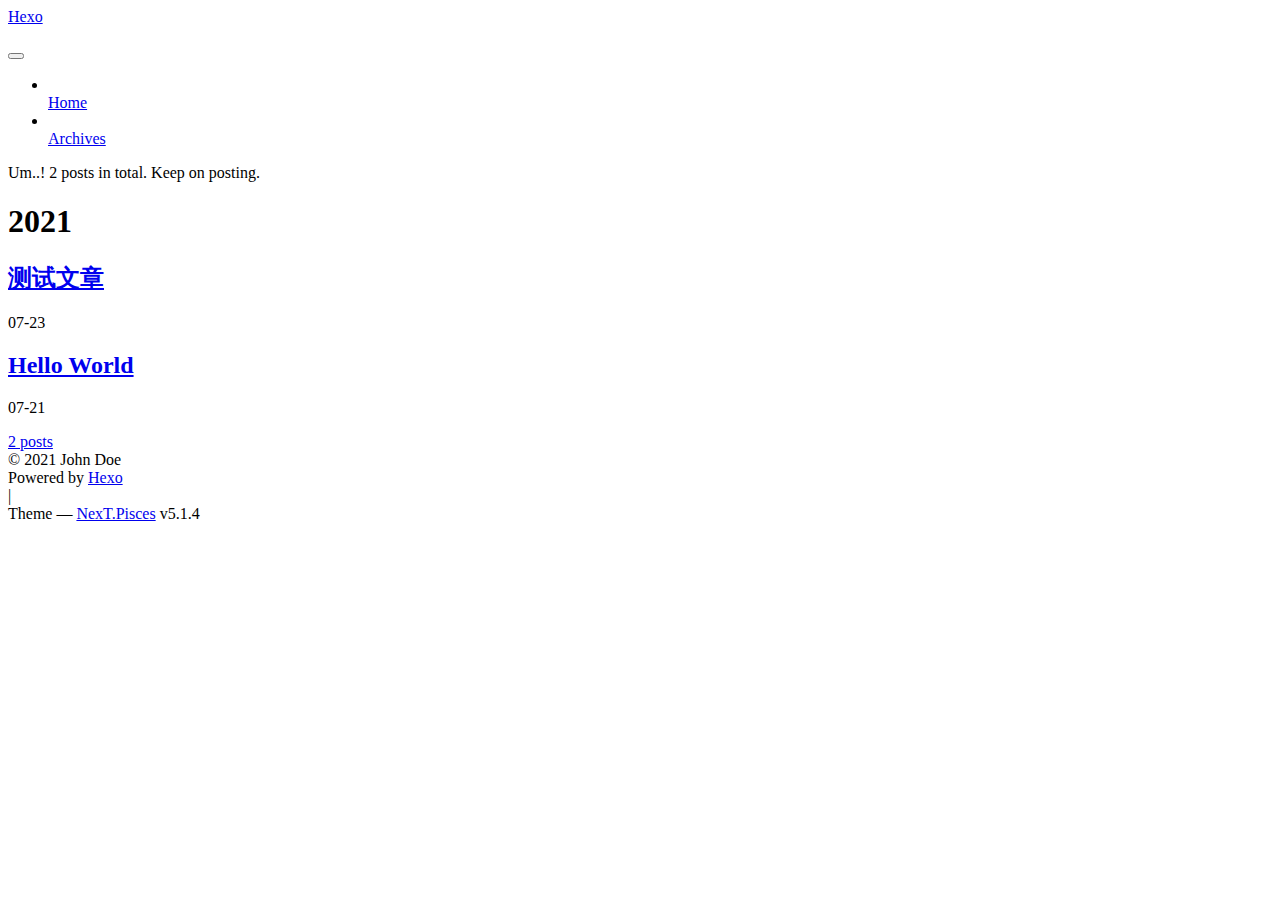
==== archives/index.html @ 0a62ea8b "Site updated: 2021-07-23 14:16:44" ====
<!DOCTYPE html>



  


<html class="theme-next pisces use-motion" lang="en">
<head>
  <meta charset="UTF-8"/>
<meta http-equiv="X-UA-Compatible" content="IE=edge" />
<meta name="viewport" content="width=device-width, initial-scale=1, maximum-scale=1"/>
<meta name="theme-color" content="#222">









<meta http-equiv="Cache-Control" content="no-transform" />
<meta http-equiv="Cache-Control" content="no-siteapp" />
















  
  
  <link href="/zeeexu.github.io/lib/fancybox/source/jquery.fancybox.css?v=2.1.5" rel="stylesheet" type="text/css" />







<link href="/zeeexu.github.io/lib/font-awesome/css/font-awesome.min.css?v=4.6.2" rel="stylesheet" type="text/css" />

<link href="/zeeexu.github.io/css/main.css?v=5.1.4" rel="stylesheet" type="text/css" />


  <link rel="apple-touch-icon" sizes="180x180" href="/zeeexu.github.io/images/apple-touch-icon-next.png?v=5.1.4">


  <link rel="icon" type="image/png" sizes="32x32" href="/zeeexu.github.io/images/favicon-32x32-next.png?v=5.1.4">


  <link rel="icon" type="image/png" sizes="16x16" href="/zeeexu.github.io/images/favicon-16x16-next.png?v=5.1.4">


  <link rel="mask-icon" href="/zeeexu.github.io/images/logo.svg?v=5.1.4" color="#222">





  <meta name="keywords" content="Hexo, NexT" />










<meta property="og:type" content="website">
<meta property="og:title" content="Hexo">
<meta property="og:url" content="https://zeeexu.github.com/zeeexu.github.io/archives/index.html">
<meta property="og:site_name" content="Hexo">
<meta property="og:locale" content="en_US">
<meta property="article:author" content="John Doe">
<meta name="twitter:card" content="summary">



<script type="text/javascript" id="hexo.configurations">
  var NexT = window.NexT || {};
  var CONFIG = {
    root: '',
    scheme: 'Pisces',
    version: '5.1.4',
    sidebar: {"position":"left","display":"post","offset":12,"b2t":false,"scrollpercent":false,"onmobile":false},
    fancybox: true,
    tabs: true,
    motion: {"enable":true,"async":false,"transition":{"post_block":"fadeIn","post_header":"slideDownIn","post_body":"slideDownIn","coll_header":"slideLeftIn","sidebar":"slideUpIn"}},
    duoshuo: {
      userId: '0',
      author: 'Author'
    },
    algolia: {
      applicationID: '',
      apiKey: '',
      indexName: '',
      hits: {"per_page":10},
      labels: {"input_placeholder":"Search for Posts","hits_empty":"We didn't find any results for the search: ${query}","hits_stats":"${hits} results found in ${time} ms"}
    }
  };
</script>



  <link rel="canonical" href="https://zeeexu.github.com/zeeexu.github.io/archives/"/>





  <title>Archive | Hexo</title>
  








<meta name="generator" content="Hexo 5.4.0"></head>

<body itemscope itemtype="http://schema.org/WebPage" lang="en">

  
  
    
  

  <div class="container sidebar-position-left page-archive">
    <div class="headband"></div>

    <header id="header" class="header" itemscope itemtype="http://schema.org/WPHeader">
      <div class="header-inner"><div class="site-brand-wrapper">
  <div class="site-meta ">
    

    <div class="custom-logo-site-title">
      <a href="/zeeexu.github.io/"  class="brand" rel="start">
        <span class="logo-line-before"><i></i></span>
        <span class="site-title">Hexo</span>
        <span class="logo-line-after"><i></i></span>
      </a>
    </div>
      
        <p class="site-subtitle"></p>
      
  </div>

  <div class="site-nav-toggle">
    <button>
      <span class="btn-bar"></span>
      <span class="btn-bar"></span>
      <span class="btn-bar"></span>
    </button>
  </div>
</div>

<nav class="site-nav">
  

  
    <ul id="menu" class="menu">
      
        
        <li class="menu-item menu-item-home">
          <a href="/zeeexu.github.io/%20" rel="section">
            
              <i class="menu-item-icon fa fa-fw fa-home"></i> <br />
            
            Home
          </a>
        </li>
      
        
        <li class="menu-item menu-item-archives">
          <a href="/zeeexu.github.io/archives/%20" rel="section">
            
              <i class="menu-item-icon fa fa-fw fa-archive"></i> <br />
            
            Archives
          </a>
        </li>
      

      
    </ul>
  

  
</nav>



 </div>
    </header>

    <main id="main" class="main">
      <div class="main-inner">
        <div class="content-wrap">
          <div id="content" class="content">
            

  
  
  
  <div class="post-block archive">
    <div id="posts" class="posts-collapse">
      <span class="archive-move-on"></span>

      <span class="archive-page-counter">
        
        
        
          
        
        Um..! 2 posts in total. Keep on posting.
      </span>

      

        
        
        

        
          
          <div class="collection-title">
            <h1 class="archive-year" id="archive-year-2021">2021</h1>
          </div>
        
        

        

  <article class="post post-type-normal" itemscope itemtype="http://schema.org/Article">
    <header class="post-header">

      <h2 class="post-title">
        
            <a class="post-title-link" href="/zeeexu.github.io/2021/07/23/%E6%B5%8B%E8%AF%95%E6%96%87%E7%AB%A0/" itemprop="url">
              
                <span itemprop="name">测试文章</span>
              
            </a>
        
      </h2>

      <div class="post-meta">
        <time class="post-time" itemprop="dateCreated"
              datetime="2021-07-23T14:15:50+08:00"
              content="2021-07-23" >
          07-23
        </time>
      </div>

    </header>
  </article>



      

        
        
        

        
        

        

  <article class="post post-type-normal" itemscope itemtype="http://schema.org/Article">
    <header class="post-header">

      <h2 class="post-title">
        
            <a class="post-title-link" href="/zeeexu.github.io/2021/07/21/hello-world/" itemprop="url">
              
                <span itemprop="name">Hello World</span>
              
            </a>
        
      </h2>

      <div class="post-meta">
        <time class="post-time" itemprop="dateCreated"
              datetime="2021-07-21T16:42:05+08:00"
              content="2021-07-21" >
          07-21
        </time>
      </div>

    </header>
  </article>



      

    </div>
  </div>
  
  
  

  



          </div>
          


          

        </div>
        
          
  
  <div class="sidebar-toggle">
    <div class="sidebar-toggle-line-wrap">
      <span class="sidebar-toggle-line sidebar-toggle-line-first"></span>
      <span class="sidebar-toggle-line sidebar-toggle-line-middle"></span>
      <span class="sidebar-toggle-line sidebar-toggle-line-last"></span>
    </div>
  </div>

  <aside id="sidebar" class="sidebar">
    
    <div class="sidebar-inner">

      

      

      <section class="site-overview-wrap sidebar-panel sidebar-panel-active">
        <div class="site-overview">
          <div class="site-author motion-element" itemprop="author" itemscope itemtype="http://schema.org/Person">
            
              <p class="site-author-name" itemprop="name"></p>
              <p class="site-description motion-element" itemprop="description"></p>
          </div>

          <nav class="site-state motion-element">

            
              <div class="site-state-item site-state-posts">
              
                <a href="/zeeexu.github.io/archives/%20%7C%7C%20archive">
              
                  <span class="site-state-item-count">2</span>
                  <span class="site-state-item-name">posts</span>
                </a>
              </div>
            

            

            

          </nav>

          

          

          
          

          
          

          

        </div>
      </section>

      

      

    </div>
  </aside>


        
      </div>
    </main>

    <footer id="footer" class="footer">
      <div class="footer-inner">
        <div class="copyright">&copy; <span itemprop="copyrightYear">2021</span>
  <span class="with-love">
    <i class="fa fa-user"></i>
  </span>
  <span class="author" itemprop="copyrightHolder">John Doe</span>

  
</div>


  <div class="powered-by">Powered by <a class="theme-link" target="_blank" href="https://hexo.io">Hexo</a></div>



  <span class="post-meta-divider">|</span>



  <div class="theme-info">Theme &mdash; <a class="theme-link" target="_blank" href="https://github.com/iissnan/hexo-theme-next">NexT.Pisces</a> v5.1.4</div>




        







        
      </div>
    </footer>

    
      <div class="back-to-top">
        <i class="fa fa-arrow-up"></i>
        
      </div>
    

    

  </div>

  

<script type="text/javascript">
  if (Object.prototype.toString.call(window.Promise) !== '[object Function]') {
    window.Promise = null;
  }
</script>









  












  
  
    <script type="text/javascript" src="/zeeexu.github.io/lib/jquery/index.js?v=2.1.3"></script>
  

  
  
    <script type="text/javascript" src="/zeeexu.github.io/lib/fastclick/lib/fastclick.min.js?v=1.0.6"></script>
  

  
  
    <script type="text/javascript" src="/zeeexu.github.io/lib/jquery_lazyload/jquery.lazyload.js?v=1.9.7"></script>
  

  
  
    <script type="text/javascript" src="/zeeexu.github.io/lib/velocity/velocity.min.js?v=1.2.1"></script>
  

  
  
    <script type="text/javascript" src="/zeeexu.github.io/lib/velocity/velocity.ui.min.js?v=1.2.1"></script>
  

  
  
    <script type="text/javascript" src="/zeeexu.github.io/lib/fancybox/source/jquery.fancybox.pack.js?v=2.1.5"></script>
  


  


  <script type="text/javascript" src="/zeeexu.github.io/js/src/utils.js?v=5.1.4"></script>

  <script type="text/javascript" src="/zeeexu.github.io/js/src/motion.js?v=5.1.4"></script>



  
  


  <script type="text/javascript" src="/zeeexu.github.io/js/src/affix.js?v=5.1.4"></script>

  <script type="text/javascript" src="/zeeexu.github.io/js/src/schemes/pisces.js?v=5.1.4"></script>



  

  


  <script type="text/javascript" src="/zeeexu.github.io/js/src/bootstrap.js?v=5.1.4"></script>



  


  




	





  





  












  





  

  

  

  
  

  

  

  

</body>
</html>
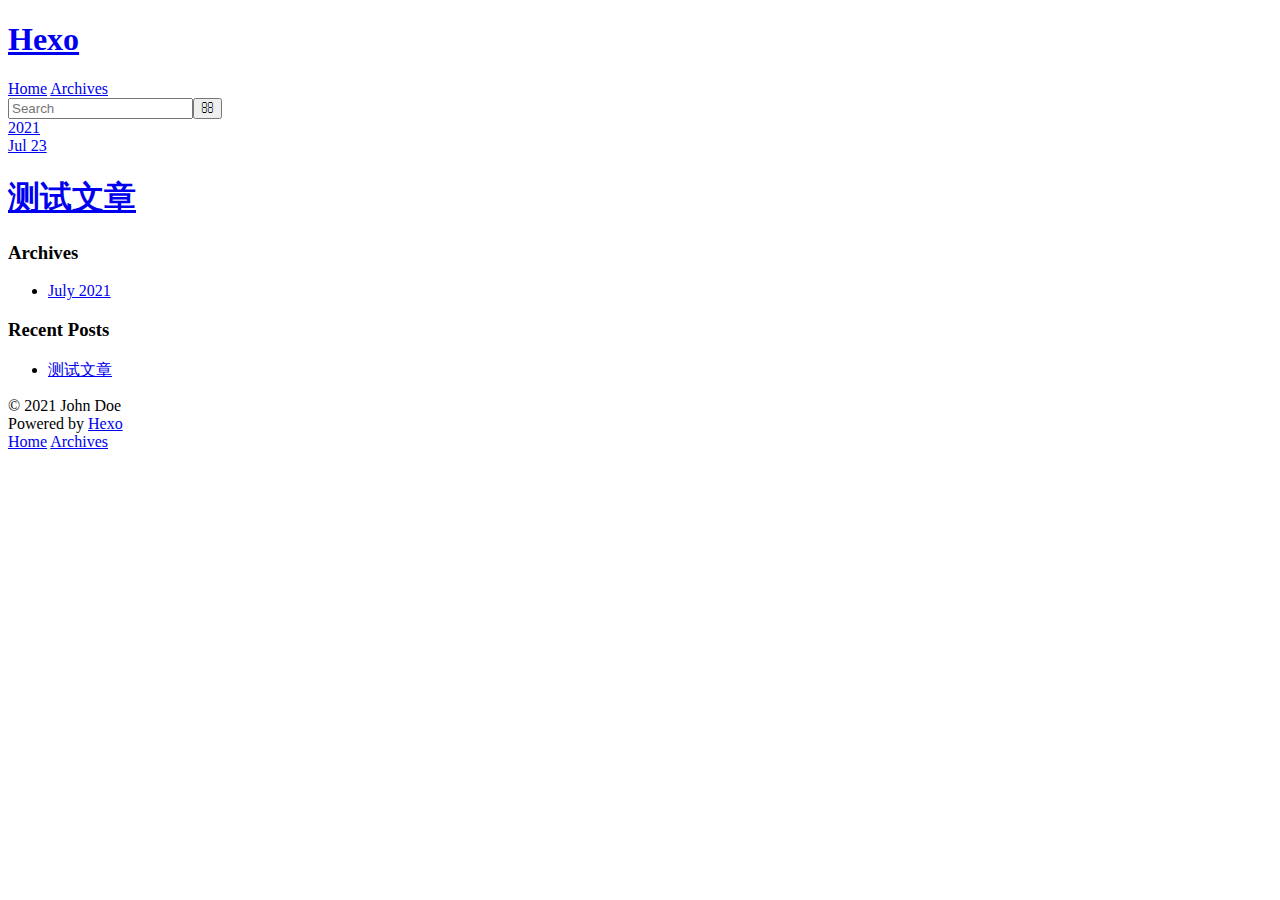
==== commit 094f1b1a: "Site updated: 2021-07-23 14:35:57" ====
--- a/archives/index.html
+++ b/archives/index.html
@@ -1,595 +1,178 @@
 <!DOCTYPE html>
-
-
+<html>
+<head>
+  <meta charset="utf-8">
+  
 
   
-
-
-<html class="theme-next pisces use-motion" lang="en">
-<head>
-  <meta charset="UTF-8"/>
-<meta http-equiv="X-UA-Compatible" content="IE=edge" />
-<meta name="viewport" content="width=device-width, initial-scale=1, maximum-scale=1"/>
-<meta name="theme-color" content="#222">
-
-
-
-
-
-
-
-
-
-<meta http-equiv="Cache-Control" content="no-transform" />
-<meta http-equiv="Cache-Control" content="no-siteapp" />
-
-
-
-
-
-
-
-
-
-
-
-
-
-
-
-
-  
-  
-  <link href="/zeeexu.github.io/lib/fancybox/source/jquery.fancybox.css?v=2.1.5" rel="stylesheet" type="text/css" />
-
-
-
-
-
-
-
-<link href="/zeeexu.github.io/lib/font-awesome/css/font-awesome.min.css?v=4.6.2" rel="stylesheet" type="text/css" />
-
-<link href="/zeeexu.github.io/css/main.css?v=5.1.4" rel="stylesheet" type="text/css" />
-
-
-  <link rel="apple-touch-icon" sizes="180x180" href="/zeeexu.github.io/images/apple-touch-icon-next.png?v=5.1.4">
-
-
-  <link rel="icon" type="image/png" sizes="32x32" href="/zeeexu.github.io/images/favicon-32x32-next.png?v=5.1.4">
-
-
-  <link rel="icon" type="image/png" sizes="16x16" href="/zeeexu.github.io/images/favicon-16x16-next.png?v=5.1.4">
-
-
-  <link rel="mask-icon" href="/zeeexu.github.io/images/logo.svg?v=5.1.4" color="#222">
-
-
-
-
-
-  <meta name="keywords" content="Hexo, NexT" />
-
-
-
-
-
-
-
-
-
-
-<meta property="og:type" content="website">
+  <title>Archives | Hexo</title>
+  <meta name="viewport" content="width=device-width, initial-scale=1, maximum-scale=1">
+  <meta property="og:type" content="website">
 <meta property="og:title" content="Hexo">
 <meta property="og:url" content="https://zeeexu.github.com/zeeexu.github.io/archives/index.html">
 <meta property="og:site_name" content="Hexo">
 <meta property="og:locale" content="en_US">
 <meta property="article:author" content="John Doe">
 <meta name="twitter:card" content="summary">
+  
+    <link rel="alternate" href="/zeeexu.github.io/atom.xml" title="Hexo" type="application/atom+xml">
+  
+  
+    <link rel="icon" href="/favicon.png">
+  
+  
+    <link href="//fonts.googleapis.com/css?family=Source+Code+Pro" rel="stylesheet" type="text/css">
+  
+  
+<link rel="stylesheet" href="/zeeexu.github.io/css/style.css">
+
+<meta name="generator" content="Hexo 5.4.0"></head>
+
+<body>
+  <div id="container">
+    <div id="wrap">
+      <header id="header">
+  <div id="banner"></div>
+  <div id="header-outer" class="outer">
+    <div id="header-title" class="inner">
+      <h1 id="logo-wrap">
+        <a href="/zeeexu.github.io/" id="logo">Hexo</a>
+      </h1>
+      
+    </div>
+    <div id="header-inner" class="inner">
+      <nav id="main-nav">
+        <a id="main-nav-toggle" class="nav-icon"></a>
+        
+          <a class="main-nav-link" href="/zeeexu.github.io/">Home</a>
+        
+          <a class="main-nav-link" href="/zeeexu.github.io/archives">Archives</a>
+        
+      </nav>
+      <nav id="sub-nav">
+        
+          <a id="nav-rss-link" class="nav-icon" href="/zeeexu.github.io/atom.xml" title="RSS Feed"></a>
+        
+        <a id="nav-search-btn" class="nav-icon" title="Search"></a>
+      </nav>
+      <div id="search-form-wrap">
+        <form action="//google.com/search" method="get" accept-charset="UTF-8" class="search-form"><input type="search" name="q" class="search-form-input" placeholder="Search"><button type="submit" class="search-form-submit">&#xF002;</button><input type="hidden" name="sitesearch" value="https://zeeexu.github.com/zeeexu.github.io"></form>
+      </div>
+    </div>
+  </div>
+</header>
+      <div class="outer">
+        <section id="main">
+  
+  
+    
+    
+      
+      
+      <section class="archives-wrap">
+        <div class="archive-year-wrap">
+          <a href="/zeeexu.github.io/archives/2021" class="archive-year">2021</a>
+        </div>
+        <div class="archives">
+    
+    <article class="archive-article archive-type-post">
+  <div class="archive-article-inner">
+    <header class="archive-article-header">
+      <a href="/zeeexu.github.io/2021/07/23/%E6%B5%8B%E8%AF%95%E6%96%87%E7%AB%A0/" class="archive-article-date">
+  <time datetime="2021-07-23T06:15:50.000Z" itemprop="datePublished">Jul 23</time>
+</a>
+      
+  
+    <h1 itemprop="name">
+      <a class="archive-article-title" href="/zeeexu.github.io/2021/07/23/%E6%B5%8B%E8%AF%95%E6%96%87%E7%AB%A0/">测试文章</a>
+    </h1>
+  
+
+    </header>
+  </div>
+</article>
+  
+  
+    </div></section>
+  
 
 
+</section>
+        
+          <aside id="sidebar">
+  
+    
 
-<script type="text/javascript" id="hexo.configurations">
-  var NexT = window.NexT || {};
-  var CONFIG = {
-    root: '',
-    scheme: 'Pisces',
-    version: '5.1.4',
-    sidebar: {"position":"left","display":"post","offset":12,"b2t":false,"scrollpercent":false,"onmobile":false},
-    fancybox: true,
-    tabs: true,
-    motion: {"enable":true,"async":false,"transition":{"post_block":"fadeIn","post_header":"slideDownIn","post_body":"slideDownIn","coll_header":"slideLeftIn","sidebar":"slideUpIn"}},
-    duoshuo: {
-      userId: '0',
-      author: 'Author'
-    },
-    algolia: {
-      applicationID: '',
-      apiKey: '',
-      indexName: '',
-      hits: {"per_page":10},
-      labels: {"input_placeholder":"Search for Posts","hits_empty":"We didn't find any results for the search: ${query}","hits_stats":"${hits} results found in ${time} ms"}
-    }
-  };
-</script>
+  
+    
+
+  
+    
+  
+    
+  <div class="widget-wrap">
+    <h3 class="widget-title">Archives</h3>
+    <div class="widget">
+      <ul class="archive-list"><li class="archive-list-item"><a class="archive-list-link" href="/zeeexu.github.io/archives/2021/07/">July 2021</a></li></ul>
+    </div>
+  </div>
 
 
+  
+    
+  <div class="widget-wrap">
+    <h3 class="widget-title">Recent Posts</h3>
+    <div class="widget">
+      <ul>
+        
+          <li>
+            <a href="/zeeexu.github.io/2021/07/23/%E6%B5%8B%E8%AF%95%E6%96%87%E7%AB%A0/">测试文章</a>
+          </li>
+        
+      </ul>
+    </div>
+  </div>
 
-  <link rel="canonical" href="https://zeeexu.github.com/zeeexu.github.io/archives/"/>
+  
+</aside>
+        
+      </div>
+      <footer id="footer">
+  
+  <div class="outer">
+    <div id="footer-info" class="inner">
+      &copy; 2021 John Doe<br>
+      Powered by <a href="http://hexo.io/" target="_blank">Hexo</a>
+    </div>
+  </div>
+</footer>
+    </div>
+    <nav id="mobile-nav">
+  
+    <a href="/zeeexu.github.io/" class="mobile-nav-link">Home</a>
+  
+    <a href="/zeeexu.github.io/archives" class="mobile-nav-link">Archives</a>
+  
+</nav>
+    
+
+<script src="//ajax.googleapis.com/ajax/libs/jquery/2.0.3/jquery.min.js"></script>
+
+
+  
+<link rel="stylesheet" href="/zeeexu.github.io/fancybox/jquery.fancybox.css">
+
+  
+<script src="/zeeexu.github.io/fancybox/jquery.fancybox.pack.js"></script>
 
 
 
 
-
-  <title>Archive | Hexo</title>
-  
+<script src="/zeeexu.github.io/js/script.js"></script>
 
 
 
 
-
-
-
-
-<meta name="generator" content="Hexo 5.4.0"></head>
-
-<body itemscope itemtype="http://schema.org/WebPage" lang="en">
-
-  
-  
-    
-  
-
-  <div class="container sidebar-position-left page-archive">
-    <div class="headband"></div>
-
-    <header id="header" class="header" itemscope itemtype="http://schema.org/WPHeader">
-      <div class="header-inner"><div class="site-brand-wrapper">
-  <div class="site-meta ">
-    
-
-    <div class="custom-logo-site-title">
-      <a href="/zeeexu.github.io/"  class="brand" rel="start">
-        <span class="logo-line-before"><i></i></span>
-        <span class="site-title">Hexo</span>
-        <span class="logo-line-after"><i></i></span>
-      </a>
-    </div>
-      
-        <p class="site-subtitle"></p>
-      
   </div>
-
-  <div class="site-nav-toggle">
-    <button>
-      <span class="btn-bar"></span>
-      <span class="btn-bar"></span>
-      <span class="btn-bar"></span>
-    </button>
-  </div>
-</div>
-
-<nav class="site-nav">
-  
-
-  
-    <ul id="menu" class="menu">
-      
-        
-        <li class="menu-item menu-item-home">
-          <a href="/zeeexu.github.io/%20" rel="section">
-            
-              <i class="menu-item-icon fa fa-fw fa-home"></i> <br />
-            
-            Home
-          </a>
-        </li>
-      
-        
-        <li class="menu-item menu-item-archives">
-          <a href="/zeeexu.github.io/archives/%20" rel="section">
-            
-              <i class="menu-item-icon fa fa-fw fa-archive"></i> <br />
-            
-            Archives
-          </a>
-        </li>
-      
-
-      
-    </ul>
-  
-
-  
-</nav>
-
-
-
- </div>
-    </header>
-
-    <main id="main" class="main">
-      <div class="main-inner">
-        <div class="content-wrap">
-          <div id="content" class="content">
-            
-
-  
-  
-  
-  <div class="post-block archive">
-    <div id="posts" class="posts-collapse">
-      <span class="archive-move-on"></span>
-
-      <span class="archive-page-counter">
-        
-        
-        
-          
-        
-        Um..! 2 posts in total. Keep on posting.
-      </span>
-
-      
-
-        
-        
-        
-
-        
-          
-          <div class="collection-title">
-            <h1 class="archive-year" id="archive-year-2021">2021</h1>
-          </div>
-        
-        
-
-        
-
-  <article class="post post-type-normal" itemscope itemtype="http://schema.org/Article">
-    <header class="post-header">
-
-      <h2 class="post-title">
-        
-            <a class="post-title-link" href="/zeeexu.github.io/2021/07/23/%E6%B5%8B%E8%AF%95%E6%96%87%E7%AB%A0/" itemprop="url">
-              
-                <span itemprop="name">测试文章</span>
-              
-            </a>
-        
-      </h2>
-
-      <div class="post-meta">
-        <time class="post-time" itemprop="dateCreated"
-              datetime="2021-07-23T14:15:50+08:00"
-              content="2021-07-23" >
-          07-23
-        </time>
-      </div>
-
-    </header>
-  </article>
-
-
-
-      
-
-        
-        
-        
-
-        
-        
-
-        
-
-  <article class="post post-type-normal" itemscope itemtype="http://schema.org/Article">
-    <header class="post-header">
-
-      <h2 class="post-title">
-        
-            <a class="post-title-link" href="/zeeexu.github.io/2021/07/21/hello-world/" itemprop="url">
-              
-                <span itemprop="name">Hello World</span>
-              
-            </a>
-        
-      </h2>
-
-      <div class="post-meta">
-        <time class="post-time" itemprop="dateCreated"
-              datetime="2021-07-21T16:42:05+08:00"
-              content="2021-07-21" >
-          07-21
-        </time>
-      </div>
-
-    </header>
-  </article>
-
-
-
-      
-
-    </div>
-  </div>
-  
-  
-  
-
-  
-
-
-
-          </div>
-          
-
-
-          
-
-        </div>
-        
-          
-  
-  <div class="sidebar-toggle">
-    <div class="sidebar-toggle-line-wrap">
-      <span class="sidebar-toggle-line sidebar-toggle-line-first"></span>
-      <span class="sidebar-toggle-line sidebar-toggle-line-middle"></span>
-      <span class="sidebar-toggle-line sidebar-toggle-line-last"></span>
-    </div>
-  </div>
-
-  <aside id="sidebar" class="sidebar">
-    
-    <div class="sidebar-inner">
-
-      
-
-      
-
-      <section class="site-overview-wrap sidebar-panel sidebar-panel-active">
-        <div class="site-overview">
-          <div class="site-author motion-element" itemprop="author" itemscope itemtype="http://schema.org/Person">
-            
-              <p class="site-author-name" itemprop="name"></p>
-              <p class="site-description motion-element" itemprop="description"></p>
-          </div>
-
-          <nav class="site-state motion-element">
-
-            
-              <div class="site-state-item site-state-posts">
-              
-                <a href="/zeeexu.github.io/archives/%20%7C%7C%20archive">
-              
-                  <span class="site-state-item-count">2</span>
-                  <span class="site-state-item-name">posts</span>
-                </a>
-              </div>
-            
-
-            
-
-            
-
-          </nav>
-
-          
-
-          
-
-          
-          
-
-          
-          
-
-          
-
-        </div>
-      </section>
-
-      
-
-      
-
-    </div>
-  </aside>
-
-
-        
-      </div>
-    </main>
-
-    <footer id="footer" class="footer">
-      <div class="footer-inner">
-        <div class="copyright">&copy; <span itemprop="copyrightYear">2021</span>
-  <span class="with-love">
-    <i class="fa fa-user"></i>
-  </span>
-  <span class="author" itemprop="copyrightHolder">John Doe</span>
-
-  
-</div>
-
-
-  <div class="powered-by">Powered by <a class="theme-link" target="_blank" href="https://hexo.io">Hexo</a></div>
-
-
-
-  <span class="post-meta-divider">|</span>
-
-
-
-  <div class="theme-info">Theme &mdash; <a class="theme-link" target="_blank" href="https://github.com/iissnan/hexo-theme-next">NexT.Pisces</a> v5.1.4</div>
-
-
-
-
-        
-
-
-
-
-
-
-
-        
-      </div>
-    </footer>
-
-    
-      <div class="back-to-top">
-        <i class="fa fa-arrow-up"></i>
-        
-      </div>
-    
-
-    
-
-  </div>
-
-  
-
-<script type="text/javascript">
-  if (Object.prototype.toString.call(window.Promise) !== '[object Function]') {
-    window.Promise = null;
-  }
-</script>
-
-
-
-
-
-
-
-
-
-  
-
-
-
-
-
-
-
-
-
-
-
-
-  
-  
-    <script type="text/javascript" src="/zeeexu.github.io/lib/jquery/index.js?v=2.1.3"></script>
-  
-
-  
-  
-    <script type="text/javascript" src="/zeeexu.github.io/lib/fastclick/lib/fastclick.min.js?v=1.0.6"></script>
-  
-
-  
-  
-    <script type="text/javascript" src="/zeeexu.github.io/lib/jquery_lazyload/jquery.lazyload.js?v=1.9.7"></script>
-  
-
-  
-  
-    <script type="text/javascript" src="/zeeexu.github.io/lib/velocity/velocity.min.js?v=1.2.1"></script>
-  
-
-  
-  
-    <script type="text/javascript" src="/zeeexu.github.io/lib/velocity/velocity.ui.min.js?v=1.2.1"></script>
-  
-
-  
-  
-    <script type="text/javascript" src="/zeeexu.github.io/lib/fancybox/source/jquery.fancybox.pack.js?v=2.1.5"></script>
-  
-
-
-  
-
-
-  <script type="text/javascript" src="/zeeexu.github.io/js/src/utils.js?v=5.1.4"></script>
-
-  <script type="text/javascript" src="/zeeexu.github.io/js/src/motion.js?v=5.1.4"></script>
-
-
-
-  
-  
-
-
-  <script type="text/javascript" src="/zeeexu.github.io/js/src/affix.js?v=5.1.4"></script>
-
-  <script type="text/javascript" src="/zeeexu.github.io/js/src/schemes/pisces.js?v=5.1.4"></script>
-
-
-
-  
-
-  
-
-
-  <script type="text/javascript" src="/zeeexu.github.io/js/src/bootstrap.js?v=5.1.4"></script>
-
-
-
-  
-
-
-  
-
-
-
-
-	
-
-
-
-
-
-  
-
-
-
-
-
-  
-
-
-
-
-
-
-
-
-
-
-
-
-  
-
-
-
-
-
-  
-
-  
-
-  
-
-  
-  
-
-  
-
-  
-
-  
-
 </body>
-</html>
+</html>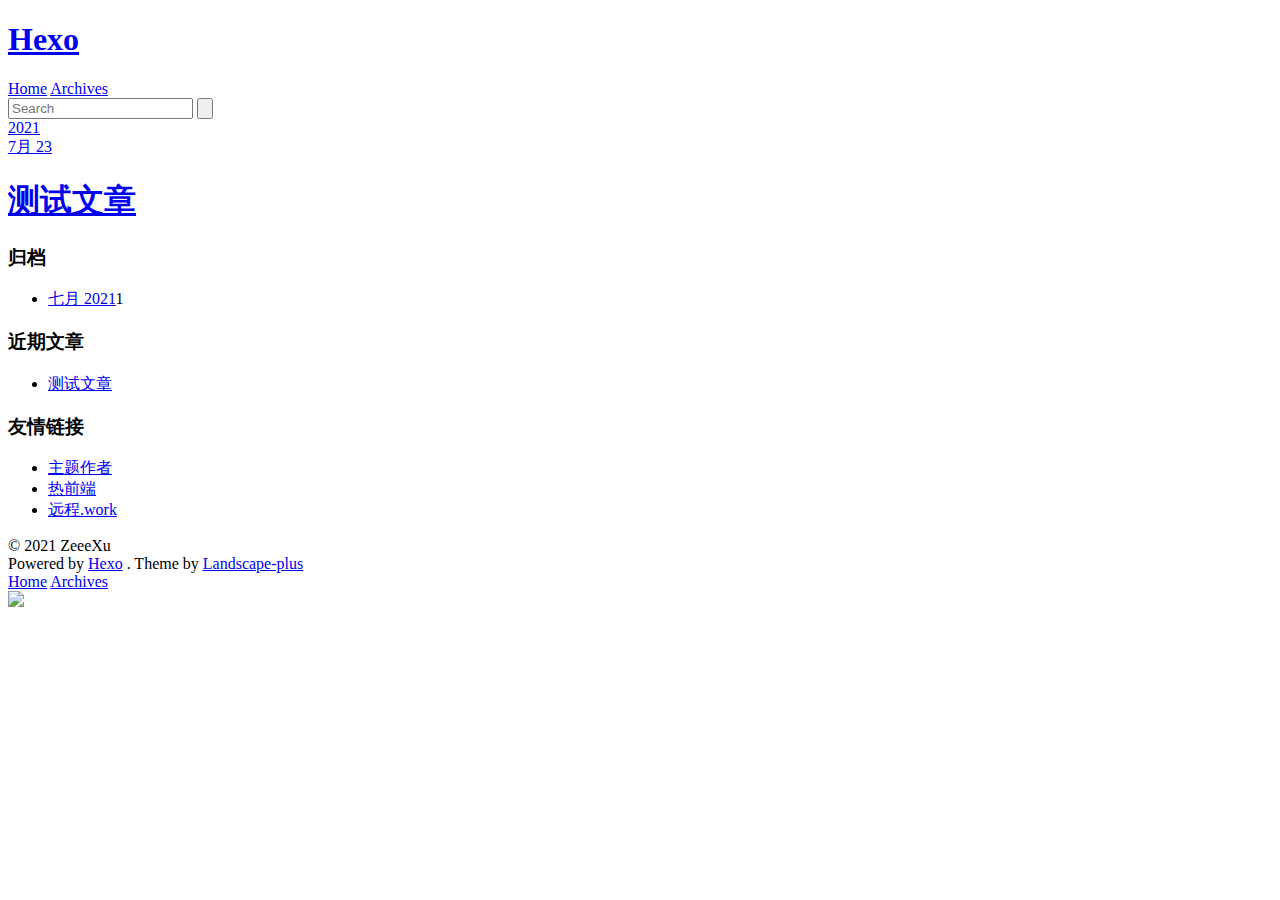
==== commit 2915d248: "Site updated: 2021-07-23 14:55:53" ====
--- a/archives/index.html
+++ b/archives/index.html
@@ -1,9 +1,8 @@
+
 <!DOCTYPE html>
 <html>
 <head>
   <meta charset="utf-8">
-  
-
   
   <title>Archives | Hexo</title>
   <meta name="viewport" content="width=device-width, initial-scale=1, maximum-scale=1">
@@ -11,27 +10,25 @@
 <meta property="og:title" content="Hexo">
 <meta property="og:url" content="https://zeeexu.github.com/zeeexu.github.io/archives/index.html">
 <meta property="og:site_name" content="Hexo">
-<meta property="og:locale" content="en_US">
-<meta property="article:author" content="John Doe">
+<meta property="og:locale" content="zh_CN">
+<meta property="article:author" content="ZeeeXu">
 <meta name="twitter:card" content="summary">
   
-    <link rel="alternate" href="/zeeexu.github.io/atom.xml" title="Hexo" type="application/atom+xml">
+    <link rel="alternative" href="/atom.xml" title="Hexo" type="application/atom+xml">
   
   
     <link rel="icon" href="/favicon.png">
   
   
-    <link href="//fonts.googleapis.com/css?family=Source+Code+Pro" rel="stylesheet" type="text/css">
-  
-  
 <link rel="stylesheet" href="/zeeexu.github.io/css/style.css">
 
+  <!--[if lt IE 9]><script src="//cdnjs.cloudflare.com/ajax/libs/html5shiv/3.7/html5shiv.min.js"></script><![endif]-->
+  
 <meta name="generator" content="Hexo 5.4.0"></head>
-
 <body>
-  <div id="container">
-    <div id="wrap">
-      <header id="header">
+<div id="container">
+  <div id="wrap">
+    <header id="header">
   <div id="banner"></div>
   <div id="header-outer" class="outer">
     <div id="header-title" class="inner">
@@ -51,18 +48,25 @@
       </nav>
       <nav id="sub-nav">
         
-          <a id="nav-rss-link" class="nav-icon" href="/zeeexu.github.io/atom.xml" title="RSS Feed"></a>
+          <a id="nav-rss-link" class="nav-icon" href="/atom.xml" title="RSS Feed"></a>
         
         <a id="nav-search-btn" class="nav-icon" title="Search"></a>
       </nav>
       <div id="search-form-wrap">
-        <form action="//google.com/search" method="get" accept-charset="UTF-8" class="search-form"><input type="search" name="q" class="search-form-input" placeholder="Search"><button type="submit" class="search-form-submit">&#xF002;</button><input type="hidden" name="sitesearch" value="https://zeeexu.github.com/zeeexu.github.io"></form>
+        <form action="//www.baidu.com/baidu" method="get" accept-charset="utf-8" class="search-form">
+          <input type="search" name="word" maxlength="20" class="search-form-input" placeholder="Search">
+          <input type="submit" value="" class="search-form-submit">
+          <input name=tn type=hidden value="bds">
+          <input name=cl type=hidden value="3">
+          <input name=ct type=hidden value="2097152">
+          <input type="hidden" name="si" value="zeeexu.github.com/zeeexu.github.io">
+        </form>
       </div>
     </div>
   </div>
 </header>
-      <div class="outer">
-        <section id="main">
+    <div class="outer">
+      <section id="main">
   
   
     
@@ -79,7 +83,7 @@
   <div class="archive-article-inner">
     <header class="archive-article-header">
       <a href="/zeeexu.github.io/2021/07/23/%E6%B5%8B%E8%AF%95%E6%96%87%E7%AB%A0/" class="archive-article-date">
-  <time datetime="2021-07-23T06:15:50.000Z" itemprop="datePublished">Jul 23</time>
+  <time datetime="2021-07-23T06:15:50.000Z" itemprop="datePublished">7月 23</time>
 </a>
       
   
@@ -96,32 +100,28 @@
     </div></section>
   
 
-
 </section>
-        
-          <aside id="sidebar">
-  
-    
-
-  
-    
-
+      
+      <aside id="sidebar">
+  
+    
+  
+    
   
     
   
     
   <div class="widget-wrap">
-    <h3 class="widget-title">Archives</h3>
+    <h3 class="widget-title">归档</h3>
     <div class="widget">
-      <ul class="archive-list"><li class="archive-list-item"><a class="archive-list-link" href="/zeeexu.github.io/archives/2021/07/">July 2021</a></li></ul>
-    </div>
-  </div>
-
+      <ul class="archive-list"><li class="archive-list-item"><a class="archive-list-link" href="/zeeexu.github.io/archives/2021/07/">七月 2021</a><span class="archive-list-count">1</span></li></ul>
+    </div>
+  </div>
 
   
     
   <div class="widget-wrap">
-    <h3 class="widget-title">Recent Posts</h3>
+    <h3 class="widget-title">近期文章</h3>
     <div class="widget">
       <ul>
         
@@ -134,29 +134,102 @@
   </div>
 
   
+    
+  <div class="widget-wrap">
+    <h3 class="widget-title">友情链接</h3>
+    <div class="widget">
+      <ul>
+        
+          <li>
+            <a href="http://arvinxiang.com" target="_blank">主题作者</a>
+          </li>
+        
+          <li>
+            <a href="http://reqianduan.com" target="_blank">热前端</a>
+          </li>
+        
+          <li>
+            <a href="http://yuancheng.work" target="_blank">远程.work</a>
+          </li>
+        
+      </ul>
+    </div>
+  </div>
+
+  
 </aside>
-        
-      </div>
-      <footer id="footer">
+      
+    </div>
+    <footer id="footer">
   
   <div class="outer">
     <div id="footer-info" class="inner">
-      &copy; 2021 John Doe<br>
-      Powered by <a href="http://hexo.io/" target="_blank">Hexo</a>
+      &copy; 2021 ZeeeXu<br>
+      Powered by <a href="//hexo.io/" target="_blank">Hexo</a>
+      .
+      Theme by <a href="https://github.com/xiangming/landscape-plus" target="_blank">Landscape-plus</a>
     </div>
   </div>
 </footer>
-    </div>
-    <nav id="mobile-nav">
+  </div>
+  <nav id="mobile-nav">
   
     <a href="/zeeexu.github.io/" class="mobile-nav-link">Home</a>
   
     <a href="/zeeexu.github.io/archives" class="mobile-nav-link">Archives</a>
   
 </nav>
-    
-
-<script src="//ajax.googleapis.com/ajax/libs/jquery/2.0.3/jquery.min.js"></script>
+  <!-- totop start -->
+<div id="totop">
+<a title="返回顶部"><img src="/zeeexu.github.io/img/scrollup.png"/></a>
+</div>
+
+<!-- totop end -->
+
+<!-- 多说公共js代码 start -->
+<script type="text/javascript">
+var duoshuoQuery = {short_name:"reqianduan"};
+  (function() {
+    var ds = document.createElement('script');
+    ds.type = 'text/javascript';ds.async = true;
+    ds.src = (document.location.protocol == 'https:' ? 'https:' : 'http:') + '//static.duoshuo.com/embed.js';
+    ds.charset = 'UTF-8';
+    (document.getElementsByTagName('head')[0]
+     || document.getElementsByTagName('body')[0]).appendChild(ds);
+  })();
+  </script>
+<!-- 多说公共js代码 end -->
+
+
+<!-- 百度分享 start -->
+
+<div id="article-share-box" class="article-share-box">
+  <div id="bdshare" class="bdsharebuttonbox article-share-links">
+    <a class="article-share-weibo" data-cmd="tsina" title="分享到新浪微博"></a>
+    <a class="article-share-weixin" data-cmd="weixin" title="分享到微信"></a>
+    <a class="article-share-qq" data-cmd="sqq" title="分享到QQ"></a>
+    <a class="article-share-renren" data-cmd="renren" title="分享到人人网"></a>
+    <a class="article-share-more" data-cmd="more" title="更多"></a>
+  </div>
+</div>
+<script>
+  function SetShareData(cmd, config) {
+    if (shareDataTitle && shareDataUrl) {
+      config.bdText = shareDataTitle;
+      config.bdUrl = shareDataUrl;
+    }
+    return config;
+  }
+  window._bd_share_config={
+    "common":{onBeforeClick: SetShareData},
+    "share":{"bdCustomStyle":"/zeeexu.github.io/css/bdshare.css"}
+  };
+  with(document)0[(getElementsByTagName('head')[0]||body).appendChild(createElement('script')).src='//bdimg.share.baidu.com/static/api/js/share.js?cdnversion='+~(-new Date()/36e5)];
+</script>
+
+<!-- 百度分享 end -->
+
+<script src="//cdnjs.cloudflare.com/ajax/libs/jquery/1.11.1/jquery.min.js"></script>
 
 
   
@@ -168,11 +241,48 @@
 
 
 
+<! -- mathjax config similar to math.stackexchange -->
+
+<script type="text/x-mathjax-config">
+MathJax.Hub.Config({
+tex2jax: {
+          inlineMath: [ ['$','$'], ["\\(","\\)"]  ],
+                processEscapes: true
+                    
+}
+  
+        });
+</script>
+
+<script type="text/x-mathjax-config">
+MathJax.Hub.Config({
+tex2jax: {
+            skipTags: ['script', 'noscript', 'style', 'textarea', 'pre', 'code']
+                  
+}
+    
+        });
+</script>
+
+<script type="text/x-mathjax-config">
+MathJax.Hub.Queue(function() {
+            var all = MathJax.Hub.getAllJax(), i;
+            for(i=0; i < all.length; i += 1) {
+                            all[i].SourceElement().parentNode.className += ' has-jax';
+                                    
+            }
+                
+        });
+</script>
+
+<script type="text/javascript" src="//cdn.bootcss.com/mathjax/2.5.3/MathJax.js?config=TeX-AMS-MML_HTMLorMML">
+</script>
+
+
+
 <script src="/zeeexu.github.io/js/script.js"></script>
 
 
-
-
-  </div>
+</div>
 </body>
-</html>+</html>
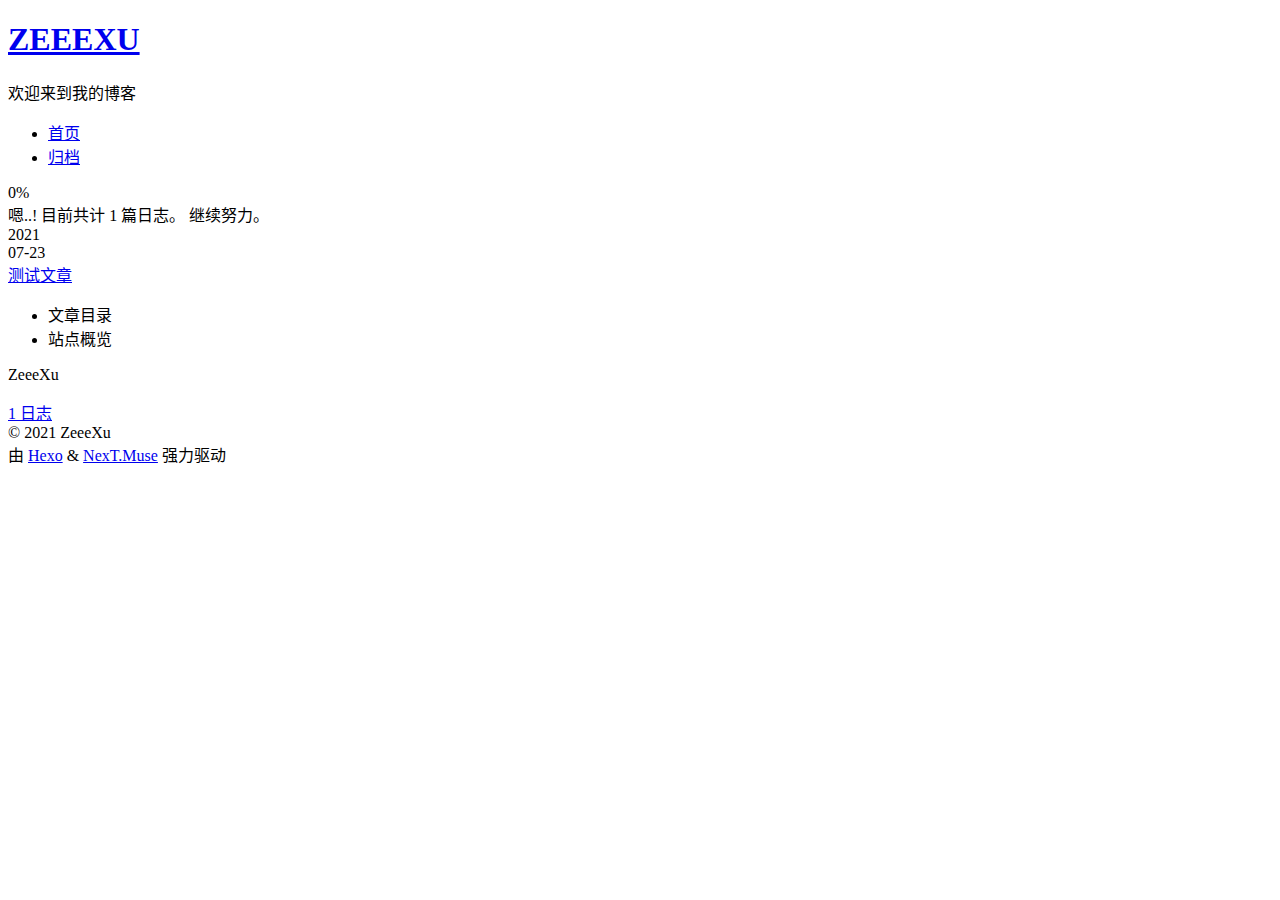
==== commit d0afd0e0: "Site updated: 2021-07-23 17:08:44" ====
--- a/archives/index.html
+++ b/archives/index.html
@@ -1,288 +1,341 @@
-
 <!DOCTYPE html>
-<html>
+<html lang="zh-CN">
 <head>
-  <meta charset="utf-8">
-  
-  <title>Archives | Hexo</title>
-  <meta name="viewport" content="width=device-width, initial-scale=1, maximum-scale=1">
+  <meta charset="UTF-8">
+<meta name="viewport" content="width=device-width, initial-scale=1, maximum-scale=2">
+<meta name="theme-color" content="#222">
+<meta name="generator" content="Hexo 5.4.0">
+  <link rel="apple-touch-icon" sizes="180x180" href="/zeeexu.github.io/images/apple-touch-icon-next.png">
+  <link rel="icon" type="image/png" sizes="32x32" href="/zeeexu.github.io/images/favicon-32x32-next.png">
+  <link rel="icon" type="image/png" sizes="16x16" href="/zeeexu.github.io/images/favicon-16x16-next.png">
+  <link rel="mask-icon" href="/zeeexu.github.io/images/logo.svg" color="#222">
+
+<link rel="stylesheet" href="/zeeexu.github.io/css/main.css">
+
+
+<link rel="stylesheet" href="/zeeexu.github.io/lib/font-awesome/css/all.min.css">
+
+<script id="hexo-configurations">
+    var NexT = window.NexT || {};
+    var CONFIG = {"hostname":"zeeexu.github.com","root":"/zeeexu.github.io/","scheme":"Muse","version":"7.8.0","exturl":false,"sidebar":{"position":"left","display":"post","padding":18,"offset":12,"onmobile":false},"copycode":{"enable":false,"show_result":false,"style":null},"back2top":{"enable":true,"sidebar":false,"scrollpercent":false},"bookmark":{"enable":false,"color":"#222","save":"auto"},"fancybox":false,"mediumzoom":false,"lazyload":false,"pangu":false,"comments":{"style":"tabs","active":null,"storage":true,"lazyload":false,"nav":null},"algolia":{"hits":{"per_page":10},"labels":{"input_placeholder":"Search for Posts","hits_empty":"We didn't find any results for the search: ${query}","hits_stats":"${hits} results found in ${time} ms"}},"localsearch":{"enable":false,"trigger":"auto","top_n_per_article":1,"unescape":false,"preload":false},"motion":{"enable":true,"async":false,"transition":{"post_block":"fadeIn","post_header":"slideDownIn","post_body":"slideDownIn","coll_header":"slideLeftIn","sidebar":"slideUpIn"}}};
+  </script>
+
   <meta property="og:type" content="website">
-<meta property="og:title" content="Hexo">
+<meta property="og:title" content="ZEEEXU">
 <meta property="og:url" content="https://zeeexu.github.com/zeeexu.github.io/archives/index.html">
-<meta property="og:site_name" content="Hexo">
+<meta property="og:site_name" content="ZEEEXU">
 <meta property="og:locale" content="zh_CN">
 <meta property="article:author" content="ZeeeXu">
 <meta name="twitter:card" content="summary">
-  
-    <link rel="alternative" href="/atom.xml" title="Hexo" type="application/atom+xml">
-  
-  
-    <link rel="icon" href="/favicon.png">
-  
-  
-<link rel="stylesheet" href="/zeeexu.github.io/css/style.css">
-
-  <!--[if lt IE 9]><script src="//cdnjs.cloudflare.com/ajax/libs/html5shiv/3.7/html5shiv.min.js"></script><![endif]-->
-  
-<meta name="generator" content="Hexo 5.4.0"></head>
-<body>
-<div id="container">
-  <div id="wrap">
-    <header id="header">
-  <div id="banner"></div>
-  <div id="header-outer" class="outer">
-    <div id="header-title" class="inner">
-      <h1 id="logo-wrap">
-        <a href="/zeeexu.github.io/" id="logo">Hexo</a>
-      </h1>
+
+<link rel="canonical" href="https://zeeexu.github.com/zeeexu.github.io/archives/">
+
+
+<script id="page-configurations">
+  // https://hexo.io/docs/variables.html
+  CONFIG.page = {
+    sidebar: "",
+    isHome : false,
+    isPost : false,
+    lang   : 'zh-CN'
+  };
+</script>
+
+  <title>归档 | ZEEEXU</title>
+  
+
+
+
+
+
+
+  <noscript>
+  <style>
+  .use-motion .brand,
+  .use-motion .menu-item,
+  .sidebar-inner,
+  .use-motion .post-block,
+  .use-motion .pagination,
+  .use-motion .comments,
+  .use-motion .post-header,
+  .use-motion .post-body,
+  .use-motion .collection-header { opacity: initial; }
+
+  .use-motion .site-title,
+  .use-motion .site-subtitle {
+    opacity: initial;
+    top: initial;
+  }
+
+  .use-motion .logo-line-before i { left: initial; }
+  .use-motion .logo-line-after i { right: initial; }
+  </style>
+</noscript>
+
+</head>
+
+<body itemscope itemtype="http://schema.org/WebPage">
+  <div class="container use-motion">
+    <div class="headband"></div>
+
+    <header class="header" itemscope itemtype="http://schema.org/WPHeader">
+      <div class="header-inner"><div class="site-brand-container">
+  <div class="site-nav-toggle">
+    <div class="toggle" aria-label="切换导航栏">
+      <span class="toggle-line toggle-line-first"></span>
+      <span class="toggle-line toggle-line-middle"></span>
+      <span class="toggle-line toggle-line-last"></span>
+    </div>
+  </div>
+
+  <div class="site-meta">
+
+    <a href="/zeeexu.github.io/" class="brand" rel="start">
+      <span class="logo-line-before"><i></i></span>
+      <h1 class="site-title">ZEEEXU</h1>
+      <span class="logo-line-after"><i></i></span>
+    </a>
+      <p class="site-subtitle" itemprop="description">欢迎来到我的博客</p>
+  </div>
+
+  <div class="site-nav-right">
+    <div class="toggle popup-trigger">
+    </div>
+  </div>
+</div>
+
+
+
+
+<nav class="site-nav">
+  <ul id="menu" class="main-menu menu">
+        <li class="menu-item menu-item-home">
+
+    <a href="/zeeexu.github.io/" rel="section"><i class="fa fa-home fa-fw"></i>首页</a>
+
+  </li>
+        <li class="menu-item menu-item-archives">
+
+    <a href="/zeeexu.github.io/archives/" rel="section"><i class="fa fa-archive fa-fw"></i>归档</a>
+
+  </li>
+  </ul>
+</nav>
+
+
+
+
+</div>
+    </header>
+
+    
+  <div class="back-to-top">
+    <i class="fa fa-arrow-up"></i>
+    <span>0%</span>
+  </div>
+
+
+    <main class="main">
+      <div class="main-inner">
+        <div class="content-wrap">
+          
+
+          <div class="content archive">
+            
+
+  
+  
+  
+  <div class="post-block">
+    <div class="posts-collapse">
+      <div class="collection-title">
+        <span class="collection-header">嗯..! 目前共计 1 篇日志。 继续努力。</span>
+      </div>
+
       
-    </div>
-    <div id="header-inner" class="inner">
-      <nav id="main-nav">
-        <a id="main-nav-toggle" class="nav-icon"></a>
+    <div class="collection-year">
+      <span class="collection-header">2021</span>
+    </div>
+
+  <article itemscope itemtype="http://schema.org/Article">
+    <header class="post-header">
+
+      <div class="post-meta">
+        <time itemprop="dateCreated"
+              datetime="2021-07-23T14:15:50+08:00"
+              content="2021-07-23">
+          07-23
+        </time>
+      </div>
+
+      <div class="post-title">
+          <a class="post-title-link" href="/zeeexu.github.io/2021/07/23/%E6%B5%8B%E8%AF%95%E6%96%87%E7%AB%A0/" itemprop="url">
+            <span itemprop="name">测试文章</span>
+          </a>
+      </div>
+
+    </header>
+  </article>
+
+
+    </div>
+  </div>
+  
+  
+  
+
+  
+
+
+
+          </div>
+          
+
+<script>
+  window.addEventListener('tabs:register', () => {
+    let { activeClass } = CONFIG.comments;
+    if (CONFIG.comments.storage) {
+      activeClass = localStorage.getItem('comments_active') || activeClass;
+    }
+    if (activeClass) {
+      let activeTab = document.querySelector(`a[href="#comment-${activeClass}"]`);
+      if (activeTab) {
+        activeTab.click();
+      }
+    }
+  });
+  if (CONFIG.comments.storage) {
+    window.addEventListener('tabs:click', event => {
+      if (!event.target.matches('.tabs-comment .tab-content .tab-pane')) return;
+      let commentClass = event.target.classList[1];
+      localStorage.setItem('comments_active', commentClass);
+    });
+  }
+</script>
+
+        </div>
+          
+  
+  <div class="toggle sidebar-toggle">
+    <span class="toggle-line toggle-line-first"></span>
+    <span class="toggle-line toggle-line-middle"></span>
+    <span class="toggle-line toggle-line-last"></span>
+  </div>
+
+  <aside class="sidebar">
+    <div class="sidebar-inner">
+
+      <ul class="sidebar-nav motion-element">
+        <li class="sidebar-nav-toc">
+          文章目录
+        </li>
+        <li class="sidebar-nav-overview">
+          站点概览
+        </li>
+      </ul>
+
+      <!--noindex-->
+      <div class="post-toc-wrap sidebar-panel">
+      </div>
+      <!--/noindex-->
+
+      <div class="site-overview-wrap sidebar-panel">
+        <div class="site-author motion-element" itemprop="author" itemscope itemtype="http://schema.org/Person">
+  <p class="site-author-name" itemprop="name">ZeeeXu</p>
+  <div class="site-description" itemprop="description"></div>
+</div>
+<div class="site-state-wrap motion-element">
+  <nav class="site-state">
+      <div class="site-state-item site-state-posts">
+          <a href="/zeeexu.github.io/archives/">
         
-          <a class="main-nav-link" href="/zeeexu.github.io/">Home</a>
+          <span class="site-state-item-count">1</span>
+          <span class="site-state-item-name">日志</span>
+        </a>
+      </div>
+  </nav>
+</div>
+
+
+
+      </div>
+
+    </div>
+  </aside>
+  <div id="sidebar-dimmer"></div>
+
+
+      </div>
+    </main>
+
+    <footer class="footer">
+      <div class="footer-inner">
         
-          <a class="main-nav-link" href="/zeeexu.github.io/archives">Archives</a>
+
         
-      </nav>
-      <nav id="sub-nav">
+
+<div class="copyright">
+  
+  &copy; 
+  <span itemprop="copyrightYear">2021</span>
+  <span class="with-love">
+    <i class="fa fa-heart"></i>
+  </span>
+  <span class="author" itemprop="copyrightHolder">ZeeeXu</span>
+</div>
+  <div class="powered-by">由 <a href="https://hexo.io/" class="theme-link" rel="noopener" target="_blank">Hexo</a> & <a href="https://muse.theme-next.org/" class="theme-link" rel="noopener" target="_blank">NexT.Muse</a> 强力驱动
+  </div>
+
         
-          <a id="nav-rss-link" class="nav-icon" href="/atom.xml" title="RSS Feed"></a>
-        
-        <a id="nav-search-btn" class="nav-icon" title="Search"></a>
-      </nav>
-      <div id="search-form-wrap">
-        <form action="//www.baidu.com/baidu" method="get" accept-charset="utf-8" class="search-form">
-          <input type="search" name="word" maxlength="20" class="search-form-input" placeholder="Search">
-          <input type="submit" value="" class="search-form-submit">
-          <input name=tn type=hidden value="bds">
-          <input name=cl type=hidden value="3">
-          <input name=ct type=hidden value="2097152">
-          <input type="hidden" name="si" value="zeeexu.github.com/zeeexu.github.io">
-        </form>
-      </div>
-    </div>
-  </div>
-</header>
-    <div class="outer">
-      <section id="main">
-  
-  
-    
-    
-      
-      
-      <section class="archives-wrap">
-        <div class="archive-year-wrap">
-          <a href="/zeeexu.github.io/archives/2021" class="archive-year">2021</a>
-        </div>
-        <div class="archives">
-    
-    <article class="archive-article archive-type-post">
-  <div class="archive-article-inner">
-    <header class="archive-article-header">
-      <a href="/zeeexu.github.io/2021/07/23/%E6%B5%8B%E8%AF%95%E6%96%87%E7%AB%A0/" class="archive-article-date">
-  <time datetime="2021-07-23T06:15:50.000Z" itemprop="datePublished">7月 23</time>
-</a>
-      
-  
-    <h1 itemprop="name">
-      <a class="archive-article-title" href="/zeeexu.github.io/2021/07/23/%E6%B5%8B%E8%AF%95%E6%96%87%E7%AB%A0/">测试文章</a>
-    </h1>
-  
-
-    </header>
-  </div>
-</article>
-  
-  
-    </div></section>
-  
-
-</section>
-      
-      <aside id="sidebar">
-  
-    
-  
-    
-  
-    
-  
-    
-  <div class="widget-wrap">
-    <h3 class="widget-title">归档</h3>
-    <div class="widget">
-      <ul class="archive-list"><li class="archive-list-item"><a class="archive-list-link" href="/zeeexu.github.io/archives/2021/07/">七月 2021</a><span class="archive-list-count">1</span></li></ul>
-    </div>
-  </div>
-
-  
-    
-  <div class="widget-wrap">
-    <h3 class="widget-title">近期文章</h3>
-    <div class="widget">
-      <ul>
-        
-          <li>
-            <a href="/zeeexu.github.io/2021/07/23/%E6%B5%8B%E8%AF%95%E6%96%87%E7%AB%A0/">测试文章</a>
-          </li>
-        
-      </ul>
-    </div>
-  </div>
-
-  
-    
-  <div class="widget-wrap">
-    <h3 class="widget-title">友情链接</h3>
-    <div class="widget">
-      <ul>
-        
-          <li>
-            <a href="http://arvinxiang.com" target="_blank">主题作者</a>
-          </li>
-        
-          <li>
-            <a href="http://reqianduan.com" target="_blank">热前端</a>
-          </li>
-        
-          <li>
-            <a href="http://yuancheng.work" target="_blank">远程.work</a>
-          </li>
-        
-      </ul>
-    </div>
-  </div>
-
-  
-</aside>
-      
-    </div>
-    <footer id="footer">
-  
-  <div class="outer">
-    <div id="footer-info" class="inner">
-      &copy; 2021 ZeeeXu<br>
-      Powered by <a href="//hexo.io/" target="_blank">Hexo</a>
-      .
-      Theme by <a href="https://github.com/xiangming/landscape-plus" target="_blank">Landscape-plus</a>
-    </div>
-  </div>
-</footer>
-  </div>
-  <nav id="mobile-nav">
-  
-    <a href="/zeeexu.github.io/" class="mobile-nav-link">Home</a>
-  
-    <a href="/zeeexu.github.io/archives" class="mobile-nav-link">Archives</a>
-  
-</nav>
-  <!-- totop start -->
-<div id="totop">
-<a title="返回顶部"><img src="/zeeexu.github.io/img/scrollup.png"/></a>
-</div>
-
-<!-- totop end -->
-
-<!-- 多说公共js代码 start -->
-<script type="text/javascript">
-var duoshuoQuery = {short_name:"reqianduan"};
-  (function() {
-    var ds = document.createElement('script');
-    ds.type = 'text/javascript';ds.async = true;
-    ds.src = (document.location.protocol == 'https:' ? 'https:' : 'http:') + '//static.duoshuo.com/embed.js';
-    ds.charset = 'UTF-8';
-    (document.getElementsByTagName('head')[0]
-     || document.getElementsByTagName('body')[0]).appendChild(ds);
-  })();
-  </script>
-<!-- 多说公共js代码 end -->
-
-
-<!-- 百度分享 start -->
-
-<div id="article-share-box" class="article-share-box">
-  <div id="bdshare" class="bdsharebuttonbox article-share-links">
-    <a class="article-share-weibo" data-cmd="tsina" title="分享到新浪微博"></a>
-    <a class="article-share-weixin" data-cmd="weixin" title="分享到微信"></a>
-    <a class="article-share-qq" data-cmd="sqq" title="分享到QQ"></a>
-    <a class="article-share-renren" data-cmd="renren" title="分享到人人网"></a>
-    <a class="article-share-more" data-cmd="more" title="更多"></a>
-  </div>
-</div>
-<script>
-  function SetShareData(cmd, config) {
-    if (shareDataTitle && shareDataUrl) {
-      config.bdText = shareDataTitle;
-      config.bdUrl = shareDataUrl;
-    }
-    return config;
-  }
-  window._bd_share_config={
-    "common":{onBeforeClick: SetShareData},
-    "share":{"bdCustomStyle":"/zeeexu.github.io/css/bdshare.css"}
-  };
-  with(document)0[(getElementsByTagName('head')[0]||body).appendChild(createElement('script')).src='//bdimg.share.baidu.com/static/api/js/share.js?cdnversion='+~(-new Date()/36e5)];
-</script>
-
-<!-- 百度分享 end -->
-
-<script src="//cdnjs.cloudflare.com/ajax/libs/jquery/1.11.1/jquery.min.js"></script>
-
-
-  
-<link rel="stylesheet" href="/zeeexu.github.io/fancybox/jquery.fancybox.css">
-
-  
-<script src="/zeeexu.github.io/fancybox/jquery.fancybox.pack.js"></script>
-
-
-
-
-<! -- mathjax config similar to math.stackexchange -->
-
-<script type="text/x-mathjax-config">
-MathJax.Hub.Config({
-tex2jax: {
-          inlineMath: [ ['$','$'], ["\\(","\\)"]  ],
-                processEscapes: true
-                    
-}
-  
-        });
-</script>
-
-<script type="text/x-mathjax-config">
-MathJax.Hub.Config({
-tex2jax: {
-            skipTags: ['script', 'noscript', 'style', 'textarea', 'pre', 'code']
-                  
-}
-    
-        });
-</script>
-
-<script type="text/x-mathjax-config">
-MathJax.Hub.Queue(function() {
-            var all = MathJax.Hub.getAllJax(), i;
-            for(i=0; i < all.length; i += 1) {
-                            all[i].SourceElement().parentNode.className += ' has-jax';
-                                    
-            }
-                
-        });
-</script>
-
-<script type="text/javascript" src="//cdn.bootcss.com/mathjax/2.5.3/MathJax.js?config=TeX-AMS-MML_HTMLorMML">
-</script>
-
-
-
-<script src="/zeeexu.github.io/js/script.js"></script>
-
-
-</div>
+
+
+
+
+
+
+
+
+      </div>
+    </footer>
+  </div>
+
+  
+  <script src="/zeeexu.github.io/lib/anime.min.js"></script>
+  <script src="/zeeexu.github.io/lib/velocity/velocity.min.js"></script>
+  <script src="/zeeexu.github.io/lib/velocity/velocity.ui.min.js"></script>
+
+<script src="/zeeexu.github.io/js/utils.js"></script>
+
+<script src="/zeeexu.github.io/js/motion.js"></script>
+
+
+<script src="/zeeexu.github.io/js/schemes/muse.js"></script>
+
+
+<script src="/zeeexu.github.io/js/next-boot.js"></script>
+
+
+
+
+  
+
+
+
+
+
+
+
+
+
+
+
+
+
+
+
+  
+
+  
+
 </body>
 </html>
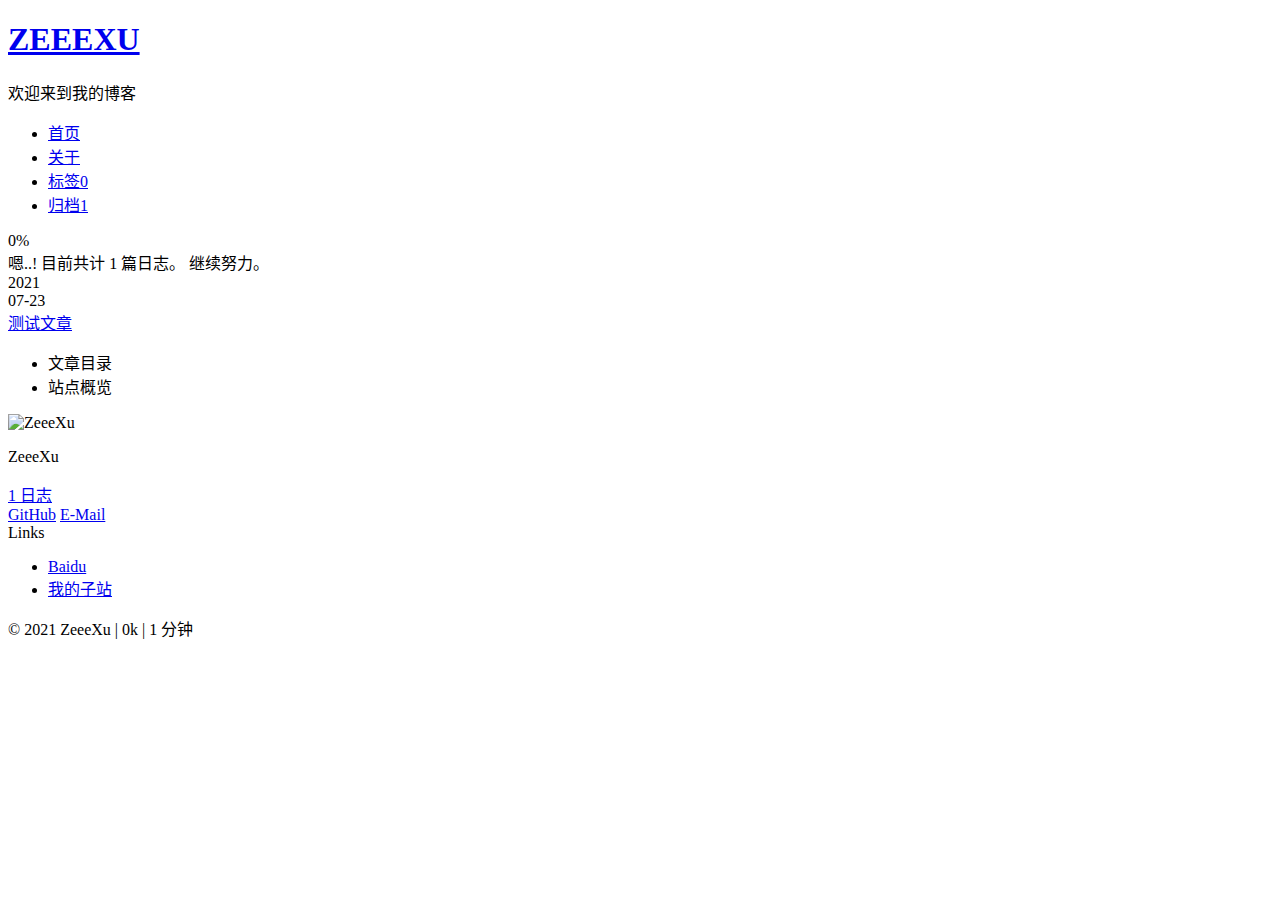
==== commit f898f698: "Site updated: 2021-07-23 17:09:37" ====
--- a/archives/index.html
+++ b/archives/index.html
@@ -9,15 +9,19 @@
   <link rel="icon" type="image/png" sizes="32x32" href="/zeeexu.github.io/images/favicon-32x32-next.png">
   <link rel="icon" type="image/png" sizes="16x16" href="/zeeexu.github.io/images/favicon-16x16-next.png">
   <link rel="mask-icon" href="/zeeexu.github.io/images/logo.svg" color="#222">
+  <meta http-equiv="Cache-Control" content="no-transform">
+  <meta http-equiv="Cache-Control" content="no-siteapp">
 
 <link rel="stylesheet" href="/zeeexu.github.io/css/main.css">
 
 
 <link rel="stylesheet" href="/zeeexu.github.io/lib/font-awesome/css/all.min.css">
+  <link rel="stylesheet" href="/zeeexu.github.io/lib/pace/pace-theme-flat-top.min.css">
+  <script src="/zeeexu.github.io/lib/pace/pace.min.js"></script>
 
 <script id="hexo-configurations">
     var NexT = window.NexT || {};
-    var CONFIG = {"hostname":"zeeexu.github.com","root":"/zeeexu.github.io/","scheme":"Muse","version":"7.8.0","exturl":false,"sidebar":{"position":"left","display":"post","padding":18,"offset":12,"onmobile":false},"copycode":{"enable":false,"show_result":false,"style":null},"back2top":{"enable":true,"sidebar":false,"scrollpercent":false},"bookmark":{"enable":false,"color":"#222","save":"auto"},"fancybox":false,"mediumzoom":false,"lazyload":false,"pangu":false,"comments":{"style":"tabs","active":null,"storage":true,"lazyload":false,"nav":null},"algolia":{"hits":{"per_page":10},"labels":{"input_placeholder":"Search for Posts","hits_empty":"We didn't find any results for the search: ${query}","hits_stats":"${hits} results found in ${time} ms"}},"localsearch":{"enable":false,"trigger":"auto","top_n_per_article":1,"unescape":false,"preload":false},"motion":{"enable":true,"async":false,"transition":{"post_block":"fadeIn","post_header":"slideDownIn","post_body":"slideDownIn","coll_header":"slideLeftIn","sidebar":"slideUpIn"}}};
+    var CONFIG = {"hostname":"zeeexu.github.com","root":"/zeeexu.github.io/","scheme":"Gemini","version":"7.8.0","exturl":false,"sidebar":{"position":"left","display":"post","padding":18,"offset":12,"onmobile":false},"copycode":{"enable":true,"show_result":true,"style":null},"back2top":{"enable":true,"sidebar":false,"scrollpercent":false},"bookmark":{"enable":false,"color":"#222","save":"auto"},"fancybox":false,"mediumzoom":false,"lazyload":false,"pangu":false,"comments":{"style":"tabs","active":null,"storage":true,"lazyload":false,"nav":null},"algolia":{"hits":{"per_page":10},"labels":{"input_placeholder":"Search for Posts","hits_empty":"We didn't find any results for the search: ${query}","hits_stats":"${hits} results found in ${time} ms"}},"localsearch":{"enable":false,"trigger":"auto","top_n_per_article":1,"unescape":false,"preload":false},"motion":{"enable":true,"async":false,"transition":{"post_block":"fadeIn","post_header":"slideDownIn","post_body":"slideDownIn","coll_header":"slideLeftIn","sidebar":"slideUpIn"}}};
   </script>
 
   <meta property="og:type" content="website">
@@ -114,9 +118,19 @@
     <a href="/zeeexu.github.io/" rel="section"><i class="fa fa-home fa-fw"></i>首页</a>
 
   </li>
+        <li class="menu-item menu-item-about">
+
+    <a href="/zeeexu.github.io/about/" rel="section"><i class="fa fa-user fa-fw"></i>关于</a>
+
+  </li>
+        <li class="menu-item menu-item-tags">
+
+    <a href="/zeeexu.github.io/tags/" rel="section"><i class="fa fa-tags fa-fw"></i>标签<span class="badge">0</span></a>
+
+  </li>
         <li class="menu-item menu-item-archives">
 
-    <a href="/zeeexu.github.io/archives/" rel="section"><i class="fa fa-archive fa-fw"></i>归档</a>
+    <a href="/zeeexu.github.io/archives/" rel="section"><i class="fa fa-archive fa-fw"></i>归档<span class="badge">1</span></a>
 
   </li>
   </ul>
@@ -241,6 +255,8 @@
 
       <div class="site-overview-wrap sidebar-panel">
         <div class="site-author motion-element" itemprop="author" itemscope itemtype="http://schema.org/Person">
+    <img class="site-author-image" itemprop="image" alt="ZeeeXu"
+      src="/zeeexu.github.io/images/touxiang.jpg">
   <p class="site-author-name" itemprop="name">ZeeeXu</p>
   <div class="site-description" itemprop="description"></div>
 </div>
@@ -255,8 +271,29 @@
       </div>
   </nav>
 </div>
-
-
+  <div class="links-of-author motion-element">
+      <span class="links-of-author-item">
+        <a href="https://github.com/zeeexu" title="GitHub → https:&#x2F;&#x2F;github.com&#x2F;zeeexu" rel="noopener" target="_blank"><i class="fab fa-github fa-fw"></i>GitHub</a>
+      </span>
+      <span class="links-of-author-item">
+        <a href="mailto:zeeexu@163.com" title="E-Mail → mailto:zeeexu@163.com" rel="noopener" target="_blank"><i class="fa fa-envelope fa-fw"></i>E-Mail</a>
+      </span>
+  </div>
+
+
+  <div class="links-of-blogroll motion-element">
+    <div class="links-of-blogroll-title"><i class="fa fa-link fa-fw"></i>
+      Links
+    </div>
+    <ul class="links-of-blogroll-list">
+        <li class="links-of-blogroll-item">
+          <a href="https://www.baidu.com/" title="https:&#x2F;&#x2F;www.baidu.com" rel="noopener" target="_blank">Baidu</a>
+        </li>
+        <li class="links-of-blogroll-item">
+          <a href="/zeeexu.github.io/iamzeeexu.xyz" title="iamzeeexu.xyz">我的子站</a>
+        </li>
+    </ul>
+  </div>
 
       </div>
 
@@ -282,9 +319,17 @@
     <i class="fa fa-heart"></i>
   </span>
   <span class="author" itemprop="copyrightHolder">ZeeeXu</span>
-</div>
-  <div class="powered-by">由 <a href="https://hexo.io/" class="theme-link" rel="noopener" target="_blank">Hexo</a> & <a href="https://muse.theme-next.org/" class="theme-link" rel="noopener" target="_blank">NexT.Muse</a> 强力驱动
-  </div>
+    <span class="post-meta-divider">|</span>
+    <span class="post-meta-item-icon">
+      <i class="fa fa-chart-area"></i>
+    </span>
+    <span title="站点总字数">0k</span>
+    <span class="post-meta-divider">|</span>
+    <span class="post-meta-item-icon">
+      <i class="fa fa-coffee"></i>
+    </span>
+    <span title="站点阅读时长">1 分钟</span>
+</div>
 
         
 
@@ -309,12 +354,14 @@
 <script src="/zeeexu.github.io/js/motion.js"></script>
 
 
-<script src="/zeeexu.github.io/js/schemes/muse.js"></script>
+<script src="/zeeexu.github.io/js/schemes/pisces.js"></script>
 
 
 <script src="/zeeexu.github.io/js/next-boot.js"></script>
 
 
+  <script defer src="/zeeexu.github.io/lib/three/three.min.js"></script>
+    <script defer src="/zeeexu.github.io/lib/three/three-waves.min.js"></script>
 
 
   
